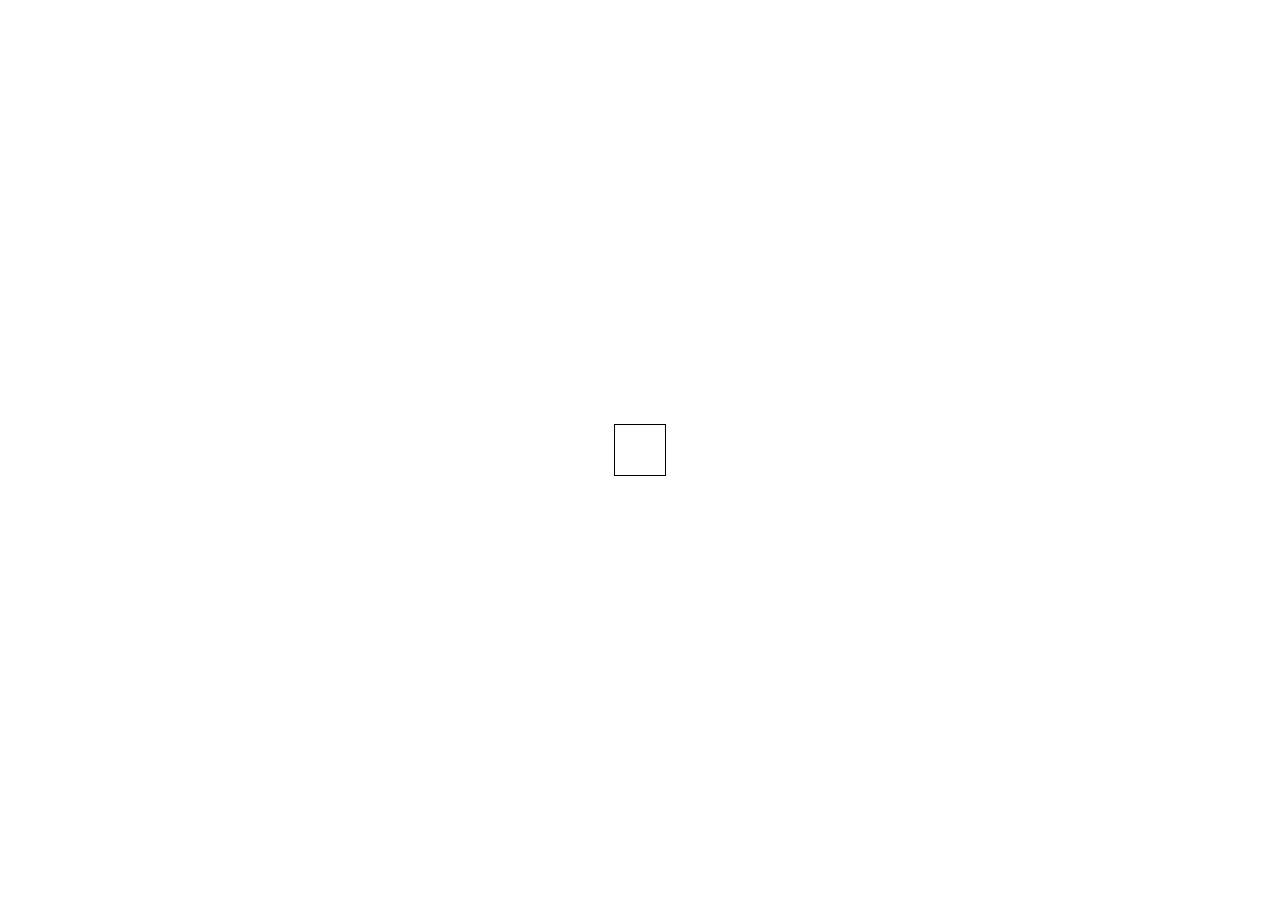
==== index.html @ 8c5d83c9 "练习文件" ====
<!DOCTYPE html>
<html lang="en">
<head>
    <meta charset="UTF-8">
    <meta name="viewport" content="width=device-width, initial-scale=1.0">
    <meta http-equiv="X-UA-Compatible" content="ie=edge">
    <title>垂直水平居中</title>
    <style>
        body {
            background-color: #ffffff;
        }
        .col {
            height: 50px;
            width: 50px;
            border: 1px solid black;
            position: fixed;
            left: 50%;
            top: 50%;
            transform: translate(-50%,-50%);
        }
    </style>
</head>
<body>

    <div class="col"></div>
</body>
</html>
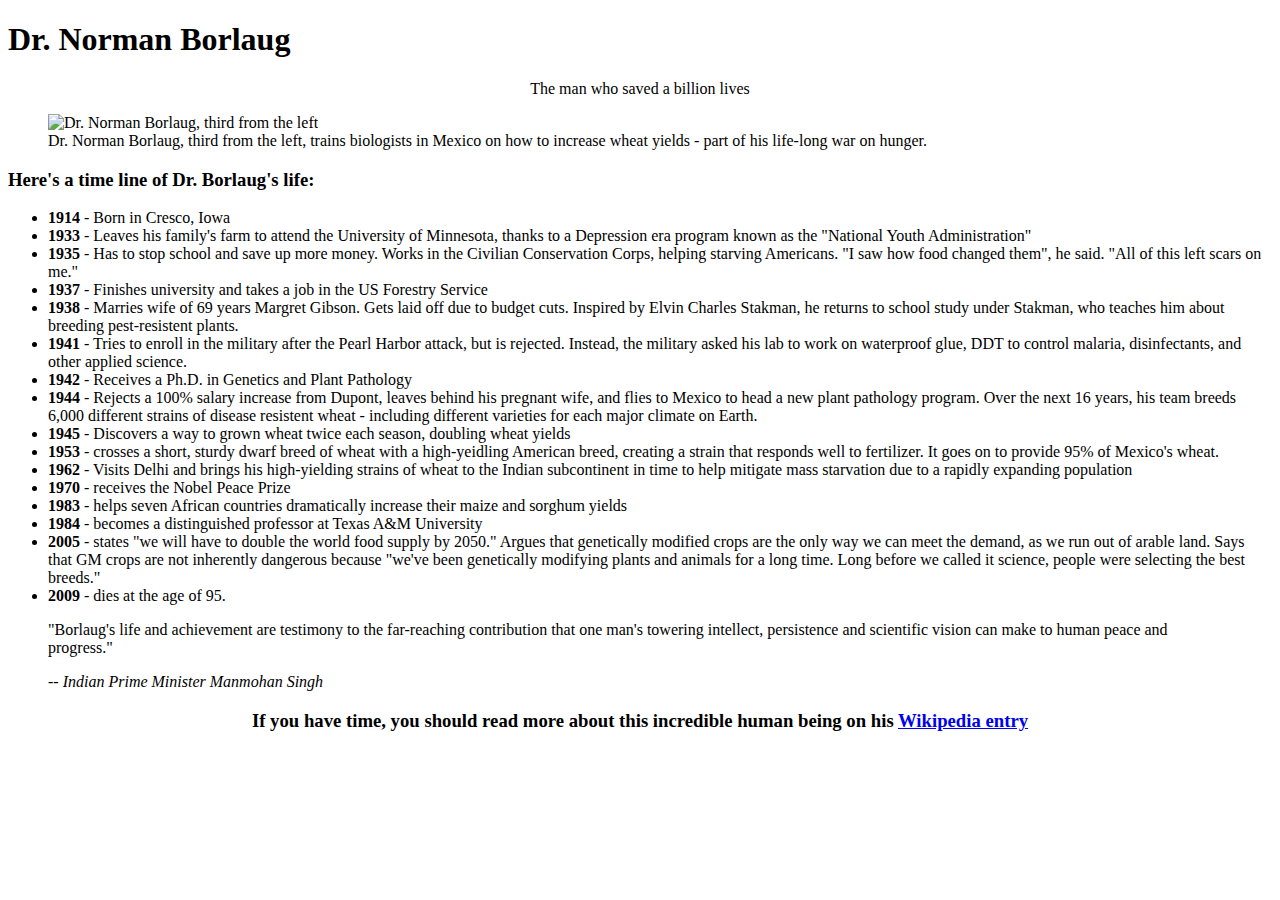
==== commit 80901292: "网页布局练习" ====
--- a/index.html
+++ b/index.html
@@ -1,27 +1,86 @@
 <!DOCTYPE html>
-<html lang="en">
-<head>
-    <meta charset="UTF-8">
-    <meta name="viewport" content="width=device-width, initial-scale=1.0">
-    <meta http-equiv="X-UA-Compatible" content="ie=edge">
-    <title>垂直水平居中</title>
-    <style>
-        body {
-            background-color: #ffffff;
-        }
-        .col {
-            height: 50px;
-            width: 50px;
-            border: 1px solid black;
-            position: fixed;
-            left: 50%;
-            top: 50%;
-            transform: translate(-50%,-50%);
-        }
-    </style>
-</head>
-<body>
+<html>
+	<head>
+		<meta charset="utf-8" />
+		<title>Tribute Page</title>
+		<link rel="stylesheet" type="text/css" href="css/index.css" />
+	</head>
+	<body>
+		<div id="main">
+			<!-- 头标题 -->
+			<h1 id="title">Dr. Norman Borlaug</h1>
+			<p style="text-align: center;">The man who saved a billion lives</p>
+			<figure id="img-div">
+				<img src="https://c2.staticflickr.com/4/3689/10613180113_fdf7bcd316_b.jpg" alt="Dr. Norman Borlaug, third from the left">
+				<figcaption id="img-caption">
+					Dr. Norman Borlaug, third from the left,
+					trains biologists in Mexico on how to increase wheat yields - part of his life-long war on hunger.
+				</figcaption>
+			</figure>
+			<section id="tribute-info">
+				<h3 id="headline">Here's a time line of Dr. Borlaug's life:</h3>
+				<ul>
+					<li>
+						<strong>1914</strong> - Born in Cresco, Iowa</li>
+					<li>
+						<strong>1933</strong> - Leaves his family's farm to attend the University of Minnesota, thanks
+						to a Depression era program known as the "National Youth Administration"</li>
+					<li>
+						<strong>1935</strong> - Has to stop school and save up more money. Works in the Civilian Conservation Corps,
+						helping starving
+						Americans. "I saw how food changed them", he said. "All of this left scars on me."</li>
+					<li>
+						<strong>1937</strong> - Finishes university and takes a job in the US Forestry Service</li>
+					<li>
+						<strong>1938</strong> - Marries wife of 69 years Margret Gibson. Gets laid off due to budget cuts. Inspired by
+						Elvin Charles
+						Stakman, he returns to school study under Stakman, who teaches him about breeding pest-resistent plants.</li>
+					<li>
+						<strong>1941</strong> - Tries to enroll in the military after the Pearl Harbor attack, but is rejected. Instead,
+						the military
+						asked his lab to work on waterproof glue, DDT to control malaria, disinfectants, and other applied science.</li>
+					<li>
+						<strong>1942</strong> - Receives a Ph.D. in Genetics and Plant Pathology</li>
+					<li>
+						<strong>1944</strong> - Rejects a 100% salary increase from Dupont, leaves behind his pregnant wife, and flies to
+						Mexico to
+						head a new plant pathology program. Over the next 16 years, his team breeds 6,000 different strains of disease
+						resistent wheat - including different varieties for each major climate on Earth.</li>
+					<li>
+						<strong>1945</strong> - Discovers a way to grown wheat twice each season, doubling wheat yields</li>
+					<li>
+						<strong>1953</strong> - crosses a short, sturdy dwarf breed of wheat with a high-yeidling American breed,
+						creating a strain
+						that responds well to fertilizer. It goes on to provide 95% of Mexico's wheat.</li>
+					<li>
+						<strong>1962</strong> - Visits Delhi and brings his high-yielding strains of wheat to the Indian subcontinent in
+						time to help
+						mitigate mass starvation due to a rapidly expanding population</li>
+					<li>
+						<strong>1970</strong> - receives the Nobel Peace Prize</li>
+					<li>
+						<strong>1983</strong> - helps seven African countries dramatically increase their maize and sorghum yields</li>
+					<li>
+						<strong>1984</strong> - becomes a distinguished professor at Texas A&M University</li>
+					<li>
+						<strong>2005</strong> - states "we will have to double the world food supply by 2050." Argues that genetically
+						modified crops
+						are the only way we can meet the demand, as we run out of arable land. Says that GM crops are not inherently
+						dangerous because "we've been genetically modifying plants and animals for a long time. Long before we called it
+						science, people were selecting the best breeds."</li>
+					<li>
+						<strong>2009</strong> - dies at the age of 95.</li>
+				</ul>
+				<blockquote cite="http://news.rediff.com/report/2009/sep/14/pm-pays-tribute-to-father-of-green-revolution-borlaug.htm">
+					<p>"Borlaug's life and achievement are testimony to the far-reaching contribution that one man's towering
+						intellect, persistence and scientific vision can make to human peace and progress."</p>
 
-    <div class="col"></div>
-</body>
-</html>+					<cite>-- Indian Prime Minister Manmohan Singh</cite>
+				</blockquote>
+				<h3 style="text-align: center;">If you have time, you should read more about this incredible human being on his
+				<a id="tribute-link" target="_blank"  href="https://en.wikipedia.org/wiki/Norman_Borlaug">Wikipedia entry</a>
+				</h3>
+			</section>
+		</div>
+	</body>
+</html>
